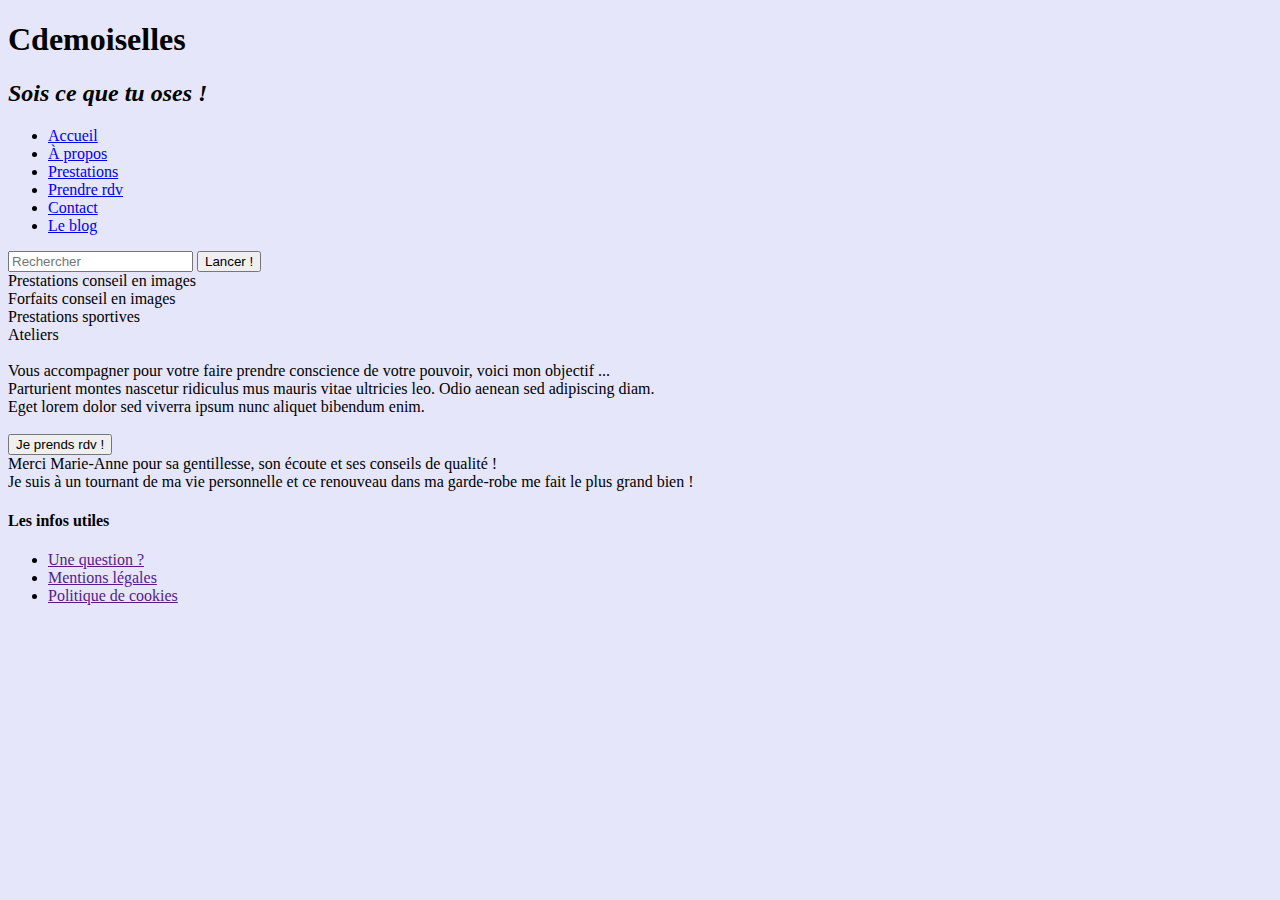
==== Index.html @ 1cc8b461 "Add files via upload" ====
<!DOCTYPE html>
<html lang="fr"></html>

<head> <!--toutes les informations exploitées de l'extérieur (seo, navigateur, synthétiseur vocal ...)-->
    <meta charset="UTF-8"> <!--pour que le site soit compris partout dans le monde, notamment avec é,è etc-->
    <meta http-equiv="X-UA-Compatible" content="IE=edge"> <!-- navigateurs pris en charge-->
    <meta name="viewport" content="width=device-width, initial-scale=1.0"> <!--largeur d'écran, sans zoom avec la notion scale-->
     <link href="style.css" rel="stylesheet">

    <link rel="shortccut icon" href="Logo-pro-cdemoiselles.ico" type="image/png"/>
        <title>Cdemoiselles - Coaching sportif et conseil en image</title> <!--titre de la page lors ouverture dans le navigateur-->
        <h1> Cdemoiselles</h1>
        <h2> 
            <em>Sois ce que tu oses ! </i></em>
        </h2>
        <p></p>
        
        <style>
         body 
        {
            background-color: lavender;
            text-align: justify; 
        }
        
            </style> 
            


       <!--<button>Bouton 1</button>
       <button class="btn btn-primary">Bouton Boostrap</button> -->
</head>




<body> <!--partie visible de la page-->
    <header id="En-tetedePage" > <!-- ID pour info unique, class pour info qui est une caractéristique graphique -->
        <div id="Logo-pro-cdemoiselles"> 
            <!--<audio src="médias/video.mp3" controls></audio>
            <video src="Médias/tigre-103363.mp4" controls></video>
            <figcaption>Vidéo de tigre</figcaption>-->
    

    

        </div>
        <nav>
            <nav>
                <ul>
                    <li>
                        <a href="#">Accueil</a>
                    </li>
                    <li>
                        <a href="#">À propos</a>
                    </li>
                    <li>
                        <a href="#">Prestations</a>
                    </li>
                    <li>
                        <a href="#">Prendre rdv</a>
                    </li>
                    <li>
                        <a href="#">Contact</a>
                    </li>
                    <li>
                        <a href="#">Le blog</a>
                    </li>
                </ul>
            </nav>
            <form>
                <input type="search" name="q" placeholder="Rechercher">
                <input type="submit" value="Lancer !">
              </form>
            
        </nav>
    </header>

    <main>
        <body>
            <section>
                <li>Prestations conseil en images</li>
                <li>Forfaits conseil en images</li>
                <li>Prestations sportives</li>
                <li>Ateliers</li>
            </section>
<br>
            <section>
                Vous accompagner pour votre faire prendre conscience de votre pouvoir, voici mon objectif ... <br>
                Parturient montes nascetur ridiculus mus mauris vitae ultricies leo. Odio aenean sed adipiscing diam. <br>
                Eget lorem dolor sed viverra ipsum nunc aliquet bibendum enim. 
            </section>
            <br>
            <button>Je prends rdv !</button>
            <br>
            <aside>Merci Marie-Anne pour sa gentillesse, son écoute et ses conseils de qualité ! <br>
                Je suis à un tournant de ma vie personnelle et ce renouveau dans ma garde-robe me fait le plus grand bien !
            </aside>
        </body>
    </main>

    <footer>
        <div>
            <h4> Les infos utiles</h4>
            <ul>
                <li> <a href="">Une question ?</a>    
                <li> <a href=""> Mentions légales</a></li>
                <li> <a href=""> Politique de cookies</a></li>
               
            </ul>

        </div>
    </footer>
</body>

</html>
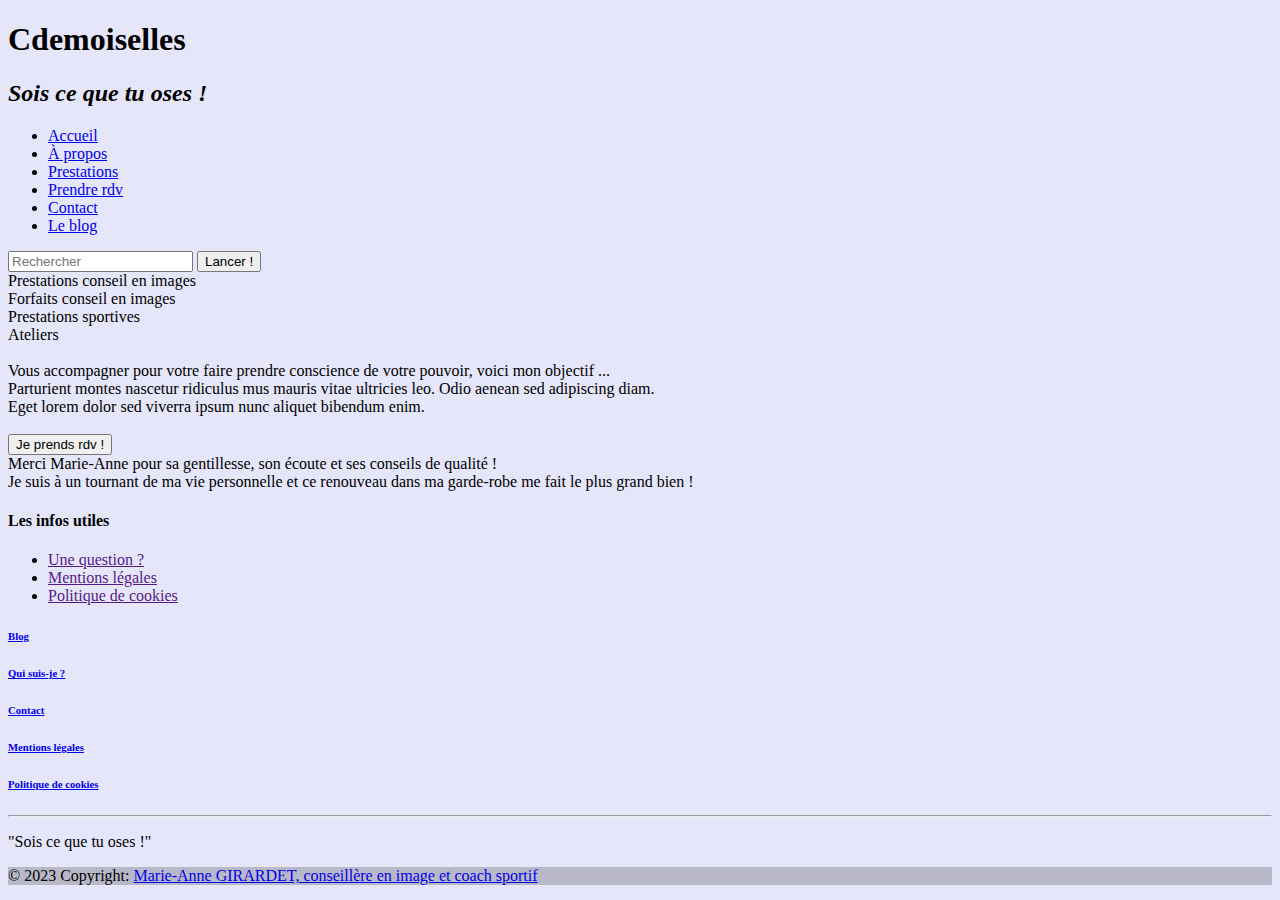
==== commit 3d4d8da7: "Add files via upload" ====
--- a/Index.html
+++ b/Index.html
@@ -109,6 +109,71 @@
             </ul>
 
         </div>
+        <footer class="text-center text-white">
+            <div class="container">
+                <!-- Section: Links -->
+                <section class="mt-5">
+                    <div class="row text-center d-flex justify-content-center pt-5">
+                        <div class="col-md-2">
+                            <h6 class="text-uppercase">
+                                <a href="/blog.php" class="text-white">Blog</a>
+                            </h6>
+                        </div>
+                        <div class="col-md-2">
+                            <h6 class="text-uppercase">
+                                <a href="/aboutMe.php" class="text-white">Qui suis-je ?</a>
+                            </h6>
+                        </div>
+                        <div class="col-md-2">
+                            <h6 class="text-uppercase">
+                                <a href="/contactez-moi.php" class="text-white">Contact</a>
+                            </h6>
+                        </div>
+                        <div class="col-md-2">
+                            <h6 class="text-uppercase">
+                                <a href="/mentions-legales.php" class="text-white">Mentions légales</a>
+                            </h6>
+                        </div>
+                        <div class="col-md-2">
+                            <h6 class="text-uppercase">
+                                <a href="/politique-de-cookies.php" class="text-white">Politique de cookies</a>
+                            </h6>
+                        </div>
+                        <!-- Ajout du lien pour gérer les cookies -->
+                        <!-- <div class="col-md-2">
+                            <h6 class="text-uppercase">
+                                <a href="javascript:openAxeptioCookies()" class="text-white">Gérer vos cookies</a>
+                            </h6>
+                        </div> -->
+                    </div>
+                </section>
+                <!-- Ligne esthétique -->
+                <hr class="my-5">
+                <!-- Section: Text -->
+                <div class="mb-5">
+                    <div class="row d-flex justify-content-center">
+                        <div class="col-lg-8">
+                            <p>
+                                "Sois ce que tu oses !"</p>
+                        </div>
+                    </div>
+                </div>
+                <!-- Section: Social -->
+                <div class="mb-5">
+                    <a href="" class="text-white">
+                        <i class="fab fa-facebook-f"></i>
+                    </a>
+                    <a href="" class="text-white ms-4">
+                        <i class="fab fa-instagram"></i>
+                    </a>
+                </div>
+            </div>
+            <!-- Copyright -->
+            <div class="text-center p-3" style="background-color: rgba(0, 0, 0, 0.2)">
+                © 2023 Copyright:
+                <a class="text-white" href="/contactez-moi.php">Marie-Anne GIRARDET, conseillère en image et coach sportif</a>
+            </div>
+        </footer>
     </footer>
 </body>
 
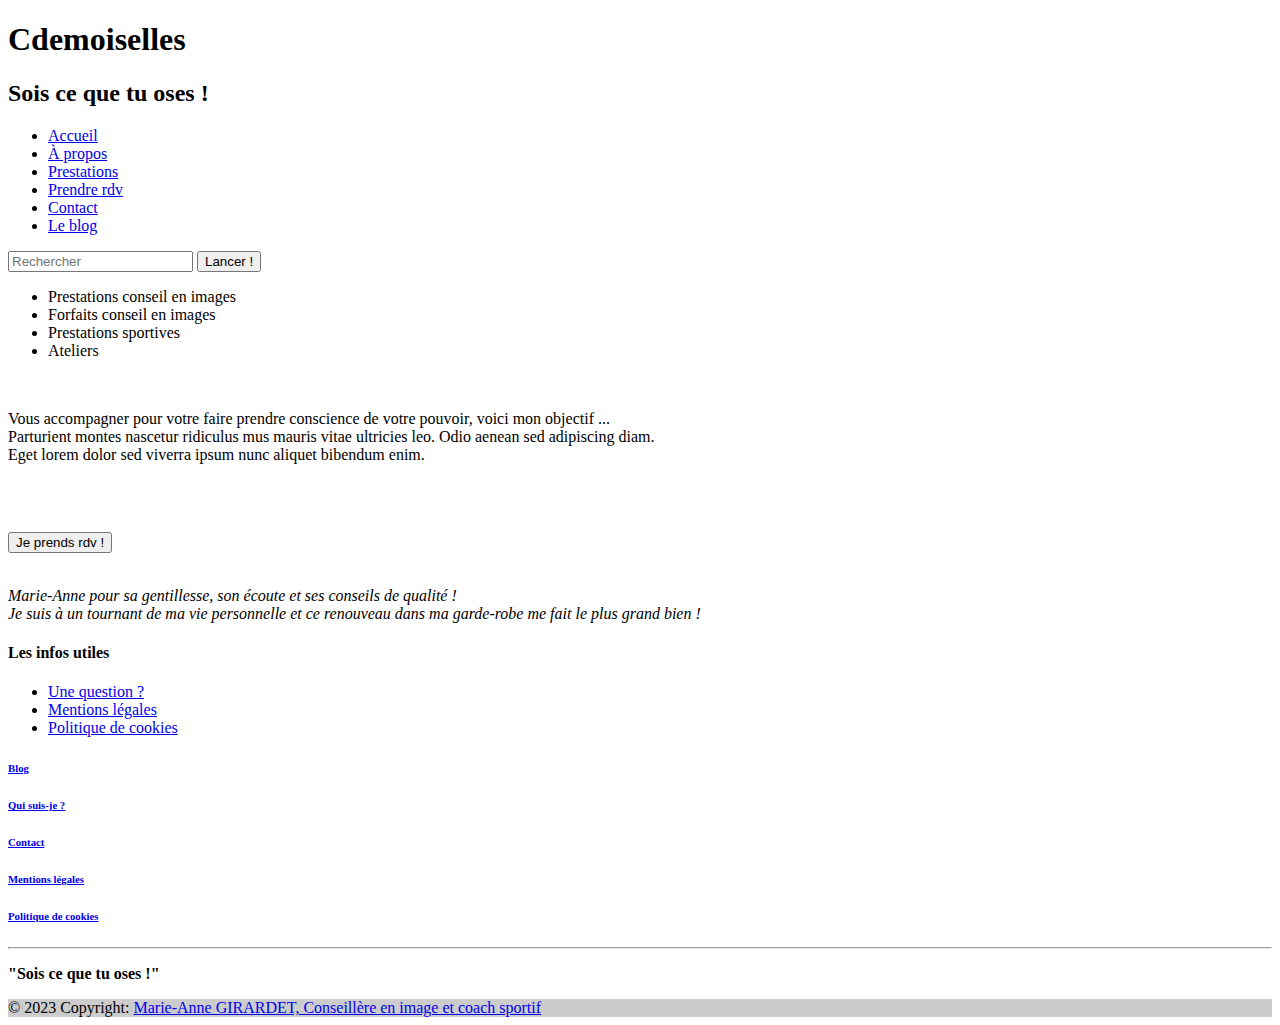
==== commit 98f5e502: "Add files via upload" ====
--- a/Index.html
+++ b/Index.html
@@ -6,29 +6,19 @@
     <meta http-equiv="X-UA-Compatible" content="IE=edge"> <!-- navigateurs pris en charge-->
     <meta name="viewport" content="width=device-width, initial-scale=1.0"> <!--largeur d'écran, sans zoom avec la notion scale-->
      <link href="style.css" rel="stylesheet">
+     <script src="https://cdn.jsdelivr.net/npm/@popperjs/core@2.11.7/dist/umd/popper.min.js" integrity="sha384-zYPOMqeu1DAVkHiLqWBUTcbYfZ8osu1Nd6Z89ify25QV9guujx43ITvfi12/QExE" crossorigin="anonymous"></script>
+     <script src="https://cdn.jsdelivr.net/npm/bootstrap@5.3.0-alpha3/dist/js/bootstrap.min.js" integrity="sha384-Y4oOpwW3duJdCWv5ly8SCFYWqFDsfob/3GkgExXKV4idmbt98QcxXYs9UoXAB7BZ" crossorigin="anonymous"></script>
 
     <link rel="shortccut icon" href="Logo-pro-cdemoiselles.ico" type="image/png"/>
         <title>Cdemoiselles - Coaching sportif et conseil en image</title> <!--titre de la page lors ouverture dans le navigateur-->
-        <h1> Cdemoiselles</h1>
-        <h2> 
-            <em>Sois ce que tu oses ! </i></em>
-        </h2>
-        <p></p>
-        
-        <style>
-         body 
-        {
-            background-color: lavender;
-            text-align: justify; 
-        }
-        
-            </style> 
+       
+</head>
+   
             
 
 
-       <!--<button>Bouton 1</button>
-       <button class="btn btn-primary">Bouton Boostrap</button> -->
-</head>
+      
+
 
 
 
@@ -36,34 +26,35 @@
 <body> <!--partie visible de la page-->
     <header id="En-tetedePage" > <!-- ID pour info unique, class pour info qui est une caractéristique graphique -->
         <div id="Logo-pro-cdemoiselles"> 
-            <!--<audio src="médias/video.mp3" controls></audio>
-            <video src="Médias/tigre-103363.mp4" controls></video>
-            <figcaption>Vidéo de tigre</figcaption>-->
+          
+            <h1> Cdemoiselles</h1>
+        <h2> 
+            Sois ce que tu oses !
+        </h2>
     
 
     
 
         </div>
         <nav>
-            <nav>
                 <ul>
                     <li>
-                        <a href="#">Accueil</a>
+                        <a href="Index.html">Accueil</a>
                     </li>
                     <li>
-                        <a href="#">À propos</a>
+                        <a href="À propos.html">À propos</a>
                     </li>
                     <li>
-                        <a href="#">Prestations</a>
+                        <a href="Prestations.html">Prestations</a>
                     </li>
                     <li>
-                        <a href="#">Prendre rdv</a>
+                        <a href="Rdv.html">Prendre rdv</a>
                     </li>
                     <li>
-                        <a href="#">Contact</a>
+                        <a href="Contact.html">Contact</a>
                     </li>
                     <li>
-                        <a href="#">Le blog</a>
+                        <a href="Blog.html">Le blog</a>
                     </li>
                 </ul>
             </nav>
@@ -75,36 +66,42 @@
         </nav>
     </header>
 
-    <main>
-        <body>
+    <body><main>
+        
             <section>
+                <ul>
                 <li>Prestations conseil en images</li>
                 <li>Forfaits conseil en images</li>
                 <li>Prestations sportives</li>
-                <li>Ateliers</li>
+                <li>Ateliers</li> </ul>
             </section>
 <br>
-            <section>
+            <p>
                 Vous accompagner pour votre faire prendre conscience de votre pouvoir, voici mon objectif ... <br>
                 Parturient montes nascetur ridiculus mus mauris vitae ultricies leo. Odio aenean sed adipiscing diam. <br>
                 Eget lorem dolor sed viverra ipsum nunc aliquet bibendum enim. 
-            </section>
+            </p>
             <br>
-            <button>Je prends rdv !</button>
             <br>
-            <aside>Merci Marie-Anne pour sa gentillesse, son écoute et ses conseils de qualité ! <br>
-                Je suis à un tournant de ma vie personnelle et ce renouveau dans ma garde-robe me fait le plus grand bien !
+            <p><button>Je prends rdv !</button>
+            <br>
+            <br>
+    </p>
+            
+            
+            <aside> <i>Marie-Anne pour sa gentillesse, son écoute et ses conseils de qualité ! <br>
+                Je suis à un tournant de ma vie personnelle et ce renouveau dans ma garde-robe me fait le plus grand bien !</i> 
             </aside>
-        </body>
+        
     </main>
-
+</body>
     <footer>
         <div>
             <h4> Les infos utiles</h4>
             <ul>
-                <li> <a href="">Une question ?</a>    
-                <li> <a href=""> Mentions légales</a></li>
-                <li> <a href=""> Politique de cookies</a></li>
+                <li> <a href="Contact.html">Une question ?</a>    
+                <li> <a href="Mentions légales.html"> Mentions légales</a></li>
+                <li> <a href="Politique de cookies.html"> Politique de cookies</a></li>
                
             </ul>
 
@@ -153,8 +150,7 @@
                 <div class="mb-5">
                     <div class="row d-flex justify-content-center">
                         <div class="col-lg-8">
-                            <p>
-                                "Sois ce que tu oses !"</p>
+                            <p></p><strong>"Sois ce que tu oses !"</strong></p>
                         </div>
                     </div>
                 </div>
@@ -171,7 +167,7 @@
             <!-- Copyright -->
             <div class="text-center p-3" style="background-color: rgba(0, 0, 0, 0.2)">
                 © 2023 Copyright:
-                <a class="text-white" href="/contactez-moi.php">Marie-Anne GIRARDET, conseillère en image et coach sportif</a>
+                <a class="text-white" href="/contactez-moi.php">Marie-Anne GIRARDET, Conseillère en image et coach sportif</a>
             </div>
         </footer>
     </footer>
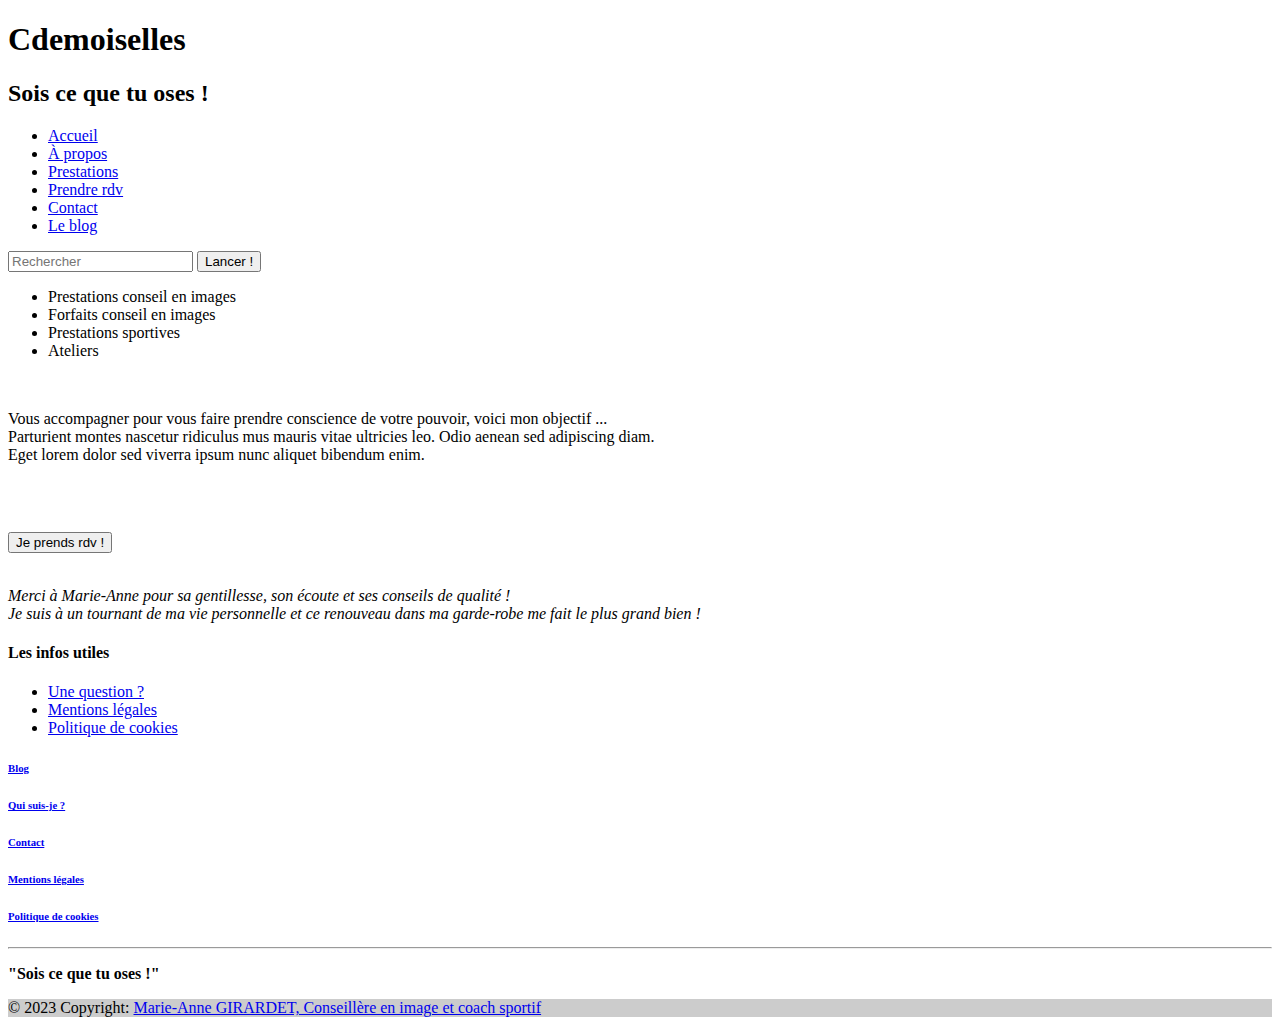
==== commit f9d8140c: "Add files via upload" ====
--- a/Index.html
+++ b/Index.html
@@ -65,19 +65,22 @@
             
         </nav>
     </header>
+    </body>
 
-    <body><main>
+    <body>
+        <main>
         
             <section>
                 <ul>
-                <li>Prestations conseil en images</li>
-                <li>Forfaits conseil en images</li>
-                <li>Prestations sportives</li>
-                <li>Ateliers</li> </ul>
+                    <li>Prestations conseil en images</li>
+                    <li>Forfaits conseil en images</li>
+                    <li>Prestations sportives</li>
+                    <li>Ateliers</li> 
+                </ul>
             </section>
 <br>
             <p>
-                Vous accompagner pour votre faire prendre conscience de votre pouvoir, voici mon objectif ... <br>
+                Vous accompagner pour vous faire prendre conscience de votre pouvoir, voici mon objectif ... <br>
                 Parturient montes nascetur ridiculus mus mauris vitae ultricies leo. Odio aenean sed adipiscing diam. <br>
                 Eget lorem dolor sed viverra ipsum nunc aliquet bibendum enim. 
             </p>
@@ -89,7 +92,7 @@
     </p>
             
             
-            <aside> <i>Marie-Anne pour sa gentillesse, son écoute et ses conseils de qualité ! <br>
+            <aside> <i>Merci à Marie-Anne pour sa gentillesse, son écoute et ses conseils de qualité ! <br>
                 Je suis à un tournant de ma vie personnelle et ce renouveau dans ma garde-robe me fait le plus grand bien !</i> 
             </aside>
         
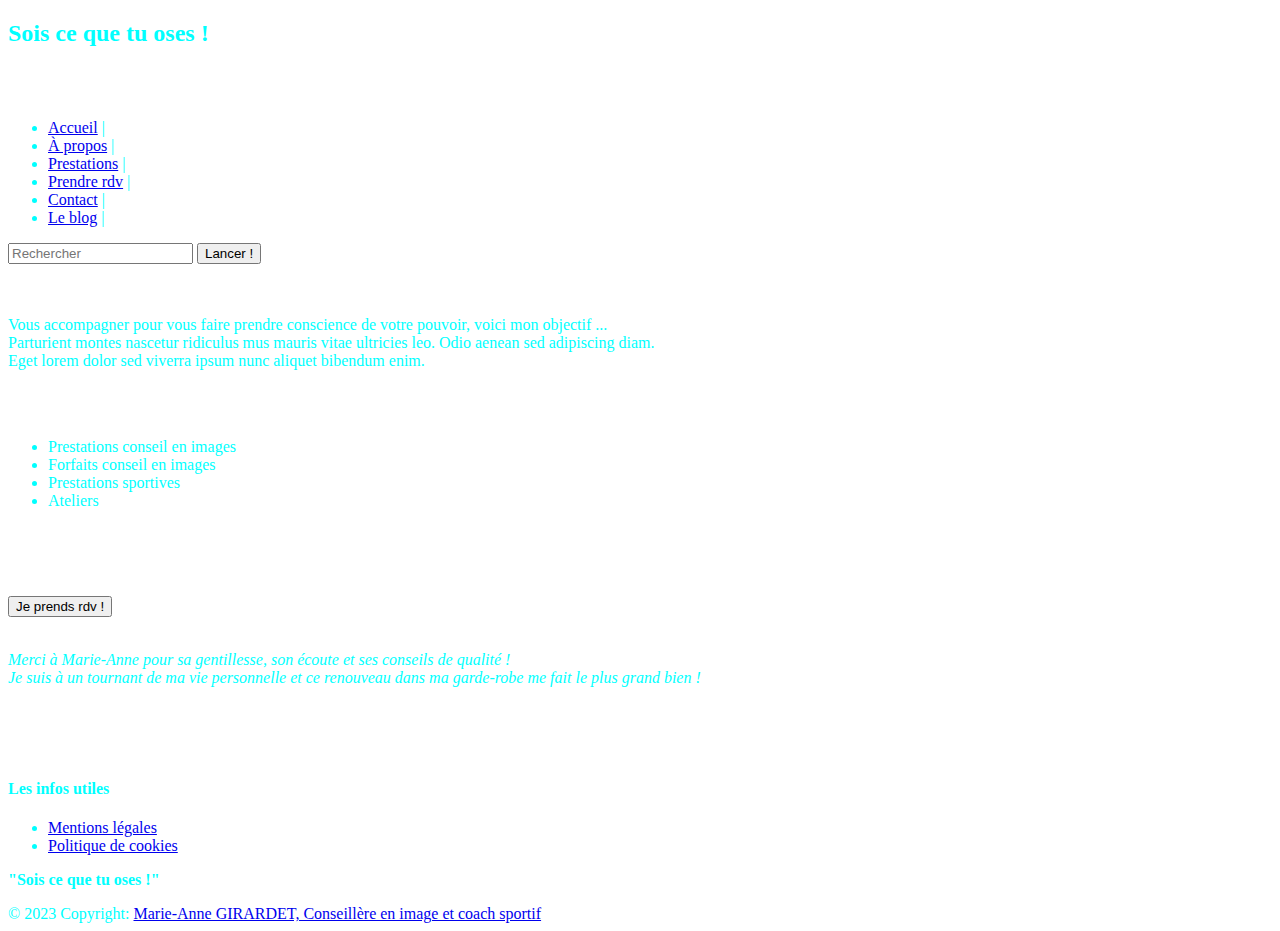
==== commit cbe5057f: "Add files via upload" ====
--- a/Index.html
+++ b/Index.html
@@ -8,56 +8,37 @@
      <link href="style.css" rel="stylesheet">
      <script src="https://cdn.jsdelivr.net/npm/@popperjs/core@2.11.7/dist/umd/popper.min.js" integrity="sha384-zYPOMqeu1DAVkHiLqWBUTcbYfZ8osu1Nd6Z89ify25QV9guujx43ITvfi12/QExE" crossorigin="anonymous"></script>
      <script src="https://cdn.jsdelivr.net/npm/bootstrap@5.3.0-alpha3/dist/js/bootstrap.min.js" integrity="sha384-Y4oOpwW3duJdCWv5ly8SCFYWqFDsfob/3GkgExXKV4idmbt98QcxXYs9UoXAB7BZ" crossorigin="anonymous"></script>
-
-    <link rel="shortccut icon" href="Logo-pro-cdemoiselles.ico" type="image/png"/>
+     <link href="https://fonts.googleapis.com/css2?family=Playfair+Display:ital,wght@0,400;0,500;0,600;0,700;0,800;0,900;1,400;1,500;1,600;1,700;1,800;1,900&display=swap" rel="stylesheet">
+     <link rel="stylesheet" href="Styles CSS/Style.css">
         <title>Cdemoiselles - Coaching sportif et conseil en image</title> <!--titre de la page lors ouverture dans le navigateur-->
        
 </head>
    
-            
-
-
-      
-
-
-
 
 
 <body> <!--partie visible de la page-->
-    <header id="En-tetedePage" > <!-- ID pour info unique, class pour info qui est une caractéristique graphique -->
-        <div id="Logo-pro-cdemoiselles"> 
-          
-            <h1> Cdemoiselles</h1>
+    <header id="En-tetedePage"  > <!-- ID pour info unique, class pour info qui est une caractéristique graphique -->      
         <h2> 
             Sois ce que tu oses !
         </h2>
-    
+<br>
+<br>
+<nav class="navbar navbar-expand-lg bg-body-tertiary">
 
-    
-
-        </div>
-        <nav>
-                <ul>
-                    <li>
-                        <a href="Index.html">Accueil</a>
-                    </li>
-                    <li>
-                        <a href="À propos.html">À propos</a>
-                    </li>
-                    <li>
-                        <a href="Prestations.html">Prestations</a>
-                    </li>
-                    <li>
-                        <a href="Rdv.html">Prendre rdv</a>
-                    </li>
-                    <li>
-                        <a href="Contact.html">Contact</a>
-                    </li>
-                    <li>
-                        <a href="Blog.html">Le blog</a>
-                    </li>
-                </ul>
-            </nav>
+      <div class="collapse navbar-collapse" id="navbarNav">
+        <ul class="navbar-nav">
+          <li class="nav-item">
+            <a class="nav-link active" aria-current="page" href="Index.html">Accueil</a> |</li>
+            <li class="nav-item"> <a class="nav-link" href="À propos.html">À propos</a> | </li>
+            <li class="nav-item"> <a class="nav-link" href="Prestations.html">Prestations</a> |</li>
+            <li class="nav-item"><a class="nav-link" href="Rdv.html">Prendre rdv</a> |</li>
+            <li class="nav-item"><a class="nav-link" href="Contact.html">Contact</a> |</li> 
+            <li class="nav-item"><a class="nav-link" href="Blog.html">Le blog</a> |</li>
+        </ul>
+      </div>
+  </nav>
+       
+<nav>
             <form>
                 <input type="search" name="q" placeholder="Rechercher">
                 <input type="submit" value="Lancer !">
@@ -65,25 +46,29 @@
             
         </nav>
     </header>
-    </body>
-
-    <body>
+    
+<br>
+<br>
+   
         <main>
         
             <section>
+                 <p>
+                Vous accompagner pour vous faire prendre conscience de votre pouvoir, voici mon objectif ... <br>
+                Parturient montes nascetur ridiculus mus mauris vitae ultricies leo. Odio aenean sed adipiscing diam. <br>
+                Eget lorem dolor sed viverra ipsum nunc aliquet bibendum enim. 
+            </p>
+            <br>
+            <br>
                 <ul>
-                    <li>Prestations conseil en images</li>
-                    <li>Forfaits conseil en images</li>
-                    <li>Prestations sportives</li>
+                    <li>Prestations conseil en images</li> 
+                    <li>Forfaits conseil en images</li> 
+                    <li>Prestations sportives</li> 
                     <li>Ateliers</li> 
                 </ul>
             </section>
 <br>
-            <p>
-                Vous accompagner pour vous faire prendre conscience de votre pouvoir, voici mon objectif ... <br>
-                Parturient montes nascetur ridiculus mus mauris vitae ultricies leo. Odio aenean sed adipiscing diam. <br>
-                Eget lorem dolor sed viverra ipsum nunc aliquet bibendum enim. 
-            </p>
+           
             <br>
             <br>
             <p><button>Je prends rdv !</button>
@@ -98,67 +83,31 @@
         
     </main>
 </body>
+<br><br><br><br>
     <footer>
-        <div>
+        <div id="Infos utiles">
             <h4> Les infos utiles</h4>
-            <ul>
-                <li> <a href="Contact.html">Une question ?</a>    
+            <ul> 
                 <li> <a href="Mentions légales.html"> Mentions légales</a></li>
                 <li> <a href="Politique de cookies.html"> Politique de cookies</a></li>
                
             </ul>
 
         </div>
-        <footer class="text-center text-white">
-            <div class="container">
-                <!-- Section: Links -->
-                <section class="mt-5">
-                    <div class="row text-center d-flex justify-content-center pt-5">
-                        <div class="col-md-2">
-                            <h6 class="text-uppercase">
-                                <a href="/blog.php" class="text-white">Blog</a>
-                            </h6>
-                        </div>
-                        <div class="col-md-2">
-                            <h6 class="text-uppercase">
-                                <a href="/aboutMe.php" class="text-white">Qui suis-je ?</a>
-                            </h6>
-                        </div>
-                        <div class="col-md-2">
-                            <h6 class="text-uppercase">
-                                <a href="/contactez-moi.php" class="text-white">Contact</a>
-                            </h6>
-                        </div>
-                        <div class="col-md-2">
-                            <h6 class="text-uppercase">
-                                <a href="/mentions-legales.php" class="text-white">Mentions légales</a>
-                            </h6>
-                        </div>
-                        <div class="col-md-2">
-                            <h6 class="text-uppercase">
-                                <a href="/politique-de-cookies.php" class="text-white">Politique de cookies</a>
-                            </h6>
-                        </div>
-                        <!-- Ajout du lien pour gérer les cookies -->
-                        <!-- <div class="col-md-2">
-                            <h6 class="text-uppercase">
-                                <a href="javascript:openAxeptioCookies()" class="text-white">Gérer vos cookies</a>
-                            </h6>
-                        </div> -->
-                    </div>
-                </section>
+                    <div class="container">
+                
                 <!-- Ligne esthétique -->
-                <hr class="my-5">
+                
                 <!-- Section: Text -->
-                <div class="mb-5">
+                
                     <div class="row d-flex justify-content-center">
                         <div class="col-lg-8">
                             <p></p><strong>"Sois ce que tu oses !"</strong></p>
                         </div>
                     </div>
-                </div>
+               
                 <!-- Section: Social -->
-                <div class="mb-5">
+               
                     <a href="" class="text-white">
                         <i class="fab fa-facebook-f"></i>
                     </a>
@@ -166,13 +115,12 @@
                         <i class="fab fa-instagram"></i>
                     </a>
                 </div>
-            </div>
+        
             <!-- Copyright -->
-            <div class="text-center p-3" style="background-color: rgba(0, 0, 0, 0.2)">
-                © 2023 Copyright:
+                        © 2023 Copyright:
                 <a class="text-white" href="/contactez-moi.php">Marie-Anne GIRARDET, Conseillère en image et coach sportif</a>
-            </div>
-        </footer>
+            
+       
     </footer>
 </body>
 
--- a/Styles CSS/Style.css
+++ b/Styles CSS/Style.css
@@ -0,0 +1,3 @@
+body {
+    color: aqua;
+}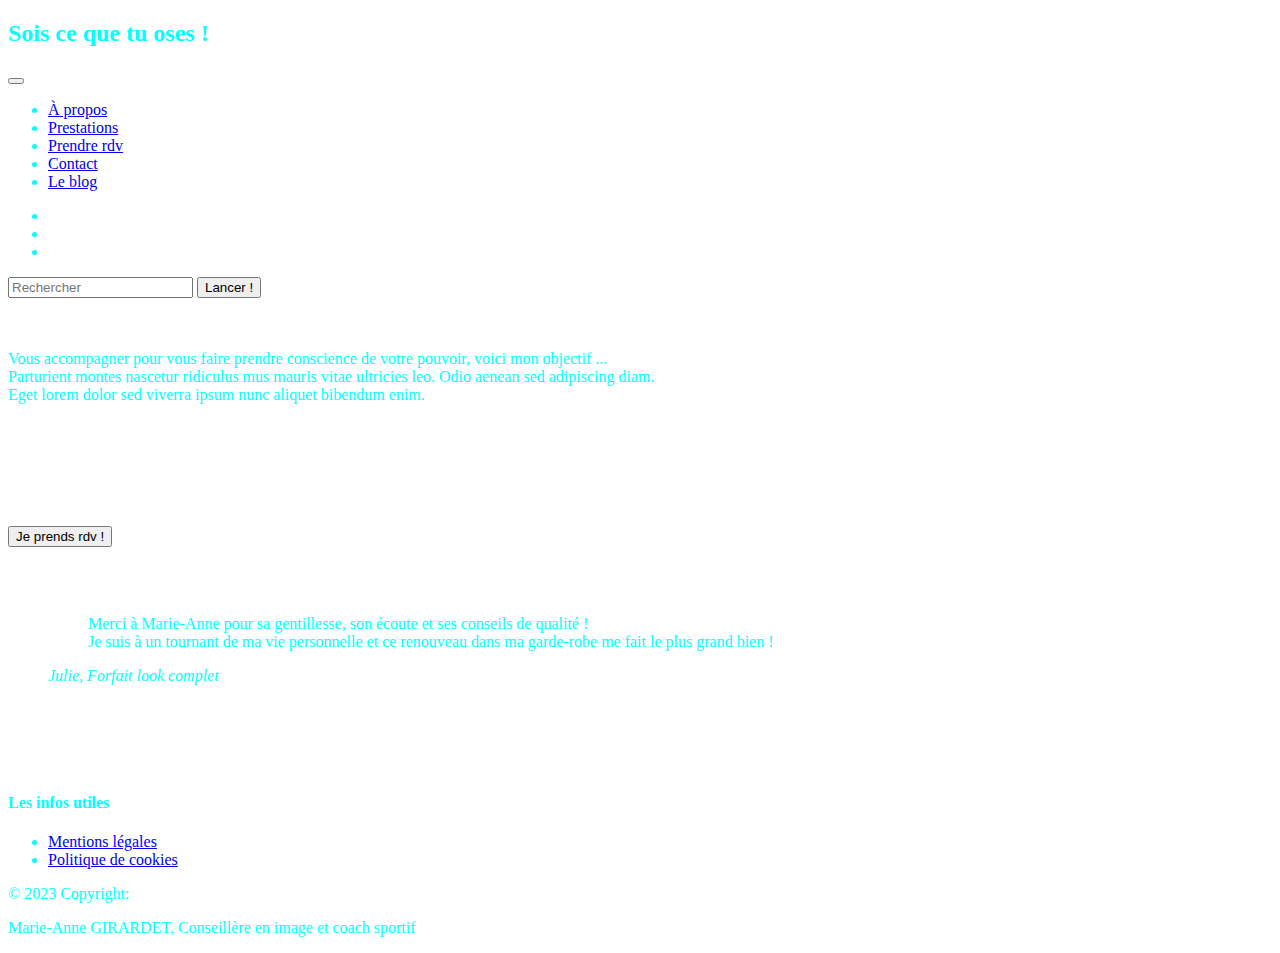
==== commit 4f13ae9d: "Add files via upload" ====
--- a/Index.html
+++ b/Index.html
@@ -5,7 +5,8 @@
     <meta charset="UTF-8"> <!--pour que le site soit compris partout dans le monde, notamment avec é,è etc-->
     <meta http-equiv="X-UA-Compatible" content="IE=edge"> <!-- navigateurs pris en charge-->
     <meta name="viewport" content="width=device-width, initial-scale=1.0"> <!--largeur d'écran, sans zoom avec la notion scale-->
-     <link href="style.css" rel="stylesheet">
+    
+     <link href="https://cdn.jsdelivr.net/npm/bootstrap@5.3.0-alpha2/dist/css/bootstrap.min.css" rel="stylesheet" integrity="sha384-aFq/bzH65dt+w6FI2ooMVUpc+21e0SRygnTpmBvdBgSdnuTN7QbdgL+OapgHtvPp" crossorigin="anonymous">
      <script src="https://cdn.jsdelivr.net/npm/@popperjs/core@2.11.7/dist/umd/popper.min.js" integrity="sha384-zYPOMqeu1DAVkHiLqWBUTcbYfZ8osu1Nd6Z89ify25QV9guujx43ITvfi12/QExE" crossorigin="anonymous"></script>
      <script src="https://cdn.jsdelivr.net/npm/bootstrap@5.3.0-alpha3/dist/js/bootstrap.min.js" integrity="sha384-Y4oOpwW3duJdCWv5ly8SCFYWqFDsfob/3GkgExXKV4idmbt98QcxXYs9UoXAB7BZ" crossorigin="anonymous"></script>
      <link href="https://fonts.googleapis.com/css2?family=Playfair+Display:ital,wght@0,400;0,500;0,600;0,700;0,800;0,900;1,400;1,500;1,600;1,700;1,800;1,900&display=swap" rel="stylesheet">
@@ -15,113 +16,111 @@
 </head>
    
 
-
-<body> <!--partie visible de la page-->
-    <header id="En-tetedePage"  > <!-- ID pour info unique, class pour info qui est une caractéristique graphique -->      
+<!--En-tête-->
+    <header id="En-tetedePage"  >       
         <h2> 
             Sois ce que tu oses !
         </h2>
-<br>
-<br>
-<nav class="navbar navbar-expand-lg bg-body-tertiary">
-
-      <div class="collapse navbar-collapse" id="navbarNav">
-        <ul class="navbar-nav">
-          <li class="nav-item">
-            <a class="nav-link active" aria-current="page" href="Index.html">Accueil</a> |</li>
-            <li class="nav-item"> <a class="nav-link" href="À propos.html">À propos</a> | </li>
-            <li class="nav-item"> <a class="nav-link" href="Prestations.html">Prestations</a> |</li>
-            <li class="nav-item"><a class="nav-link" href="Rdv.html">Prendre rdv</a> |</li>
-            <li class="nav-item"><a class="nav-link" href="Contact.html">Contact</a> |</li> 
-            <li class="nav-item"><a class="nav-link" href="Blog.html">Le blog</a> |</li>
-        </ul>
-      </div>
-  </nav>
-       
-<nav>
-            <form>
+        <nav class="navbar navbar-expand-lg navbar-light fixed-top mask-custom shadow-0">
+            <div class="container">
+              <button class="navbar-toggler" type="button" data-mdb-toggle="collapse"
+                data-mdb-target="#navbarSupportedContent" aria-controls="navbarSupportedContent" aria-expanded="false"
+                aria-label="Toggle navigation">
+                <i class="fas fa-bars"></i>
+              </button>
+              <div class="collapse navbar-collapse" id="navbarSupportedContent">
+                <ul class="navbar-nav me-auto">
+                  <li class="nav-item">
+                    <a class="nav-link" href="À propos.html">À propos</a>
+                  </li>
+                  <li class="nav-item">
+                    <a class="nav-link" href="Prestations.html">Prestations</a>
+                  </li>
+                  <li class="nav-item">
+                    <a class="nav-link" href="Rdv.html">Prendre rdv</a>
+                  </li>
+                  <li class="nav-item">
+                    <a class="nav-link" href="Contact.html">Contact</a>
+                  </li>
+                  <li class="nav-item">
+                    <a class="nav-link" href="Blog.html">Le blog</a>
+                  </li>
+                </ul>
+                <ul class="navbar-nav d-flex flex-row">
+                  <li class="nav-item me-3 me-lg-0">
+                    <a class="nav-link" href="#!">
+                      <i class="fas fa-shopping-cart"></i>
+                    </a>
+                  </li>
+                  <li class="nav-item me-3 me-lg-0">
+                    <a class="nav-link" href="#!">
+                      <i class="fab fa-twitter"></i>
+                    </a>
+                  </li>
+                  <li class="nav-item me-3 me-lg-0">
+                    <a class="nav-link" href="#!">
+                      <i class="fab fa-instagram"></i>
+                    </a>
+                  </li>
+                </ul>
+              </div>
+            </div>
+            <form id="Recherche">
                 <input type="search" name="q" placeholder="Rechercher">
                 <input type="submit" value="Lancer !">
               </form>
-            
-        </nav>
+          </nav>
     </header>
     
 <br>
 <br>
-   
+   <!--Partie principale du site-->
         <main>
         
-            <section>
-                 <p>
-                Vous accompagner pour vous faire prendre conscience de votre pouvoir, voici mon objectif ... <br>
+            <div id="Mot bienvenue">
+                 <p> Vous accompagner pour vous faire prendre conscience de votre pouvoir, voici mon objectif ... <br>
                 Parturient montes nascetur ridiculus mus mauris vitae ultricies leo. Odio aenean sed adipiscing diam. <br>
                 Eget lorem dolor sed viverra ipsum nunc aliquet bibendum enim. 
             </p>
             <br>
             <br>
-                <ul>
-                    <li>Prestations conseil en images</li> 
-                    <li>Forfaits conseil en images</li> 
-                    <li>Prestations sportives</li> 
-                    <li>Ateliers</li> 
-                </ul>
-            </section>
+            </div>
 <br>
            
             <br>
             <br>
-            <p><button>Je prends rdv !</button>
+            <p><button class="Prise-rdv" type="button">Je prends rdv !</button>
             <br>
             <br>
     </p>
-            
-            
-            <aside> <i>Merci à Marie-Anne pour sa gentillesse, son écoute et ses conseils de qualité ! <br>
-                Je suis à un tournant de ma vie personnelle et ce renouveau dans ma garde-robe me fait le plus grand bien !</i> 
-            </aside>
-        
+    <br>
+    <figure>
+      <blockquote cite="https://www.huxley.net/bnw/four.html">
+          <p>Merci à Marie-Anne pour sa gentillesse, son écoute et ses conseils de qualité ! <br>
+          Je suis à un tournant de ma vie personnelle et ce renouveau dans ma garde-robe me fait le plus grand bien !</p>
+      </blockquote>
+      <figcaption><cite>Julie, Forfait look complet</cite></figcaption>
+  </figure>      
     </main>
 </body>
-<br><br><br><br>
+<br>
+<br>
+<br>
+<br>
+<!--Pied-de-page-->
     <footer>
         <div id="Infos utiles">
             <h4> Les infos utiles</h4>
             <ul> 
                 <li> <a href="Mentions légales.html"> Mentions légales</a></li>
                 <li> <a href="Politique de cookies.html"> Politique de cookies</a></li>
-               
             </ul>
+        </div>
+        <!-- Copyright -->
+© 2023 Copyright:
+<p> Marie-Anne GIRARDET, Conseillère en image et coach sportif</p>
+</footer>
 
-        </div>
-                    <div class="container">
-                
-                <!-- Ligne esthétique -->
-                
-                <!-- Section: Text -->
-                
-                    <div class="row d-flex justify-content-center">
-                        <div class="col-lg-8">
-                            <p></p><strong>"Sois ce que tu oses !"</strong></p>
-                        </div>
-                    </div>
-               
-                <!-- Section: Social -->
-               
-                    <a href="" class="text-white">
-                        <i class="fab fa-facebook-f"></i>
-                    </a>
-                    <a href="" class="text-white ms-4">
-                        <i class="fab fa-instagram"></i>
-                    </a>
-                </div>
-        
-            <!-- Copyright -->
-                        © 2023 Copyright:
-                <a class="text-white" href="/contactez-moi.php">Marie-Anne GIRARDET, Conseillère en image et coach sportif</a>
-            
-       
-    </footer>
 </body>
 
 </html> 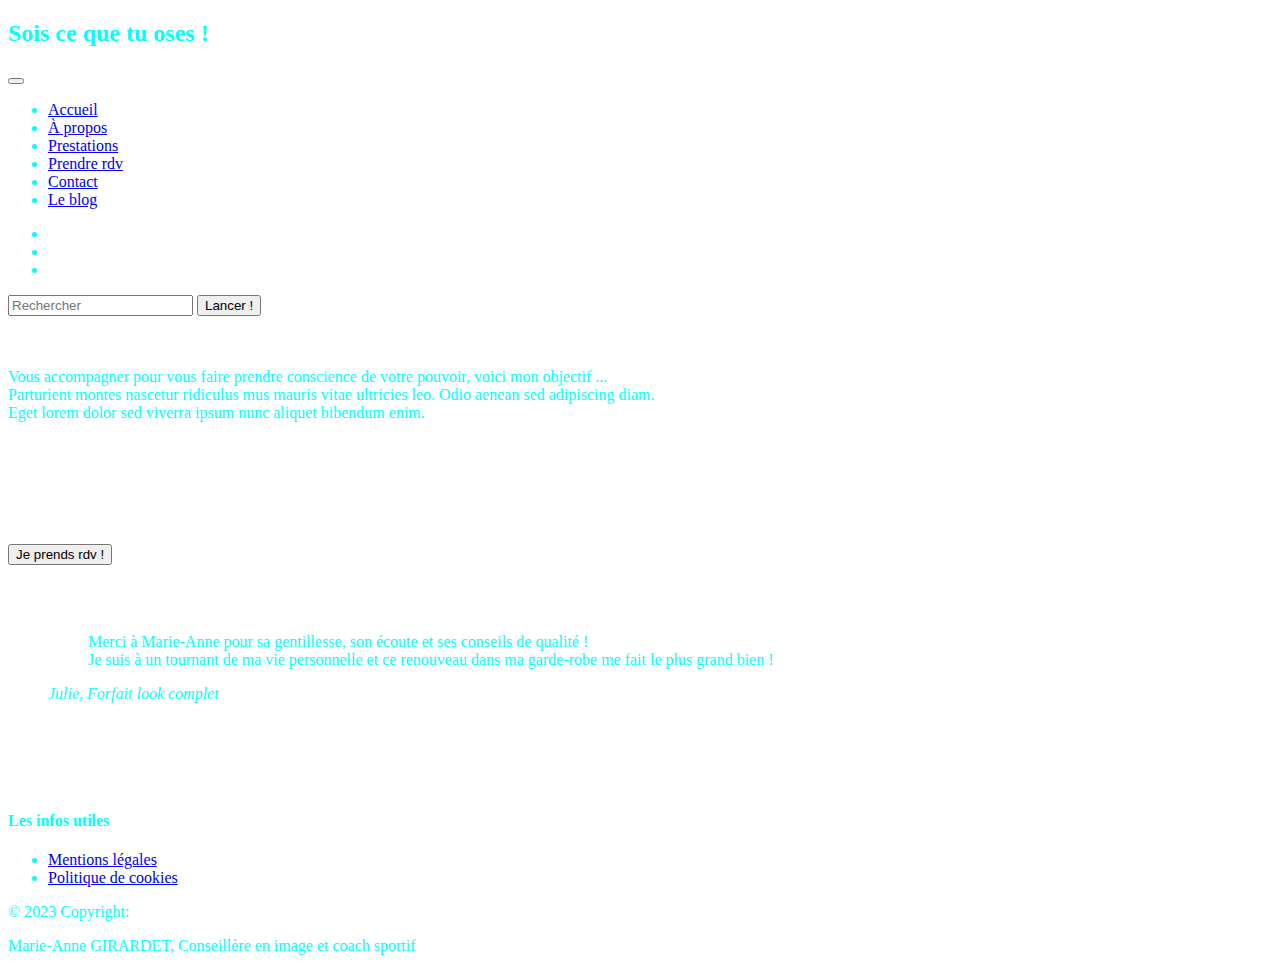
==== commit 4e1c52c7: "Add files via upload" ====
--- a/Index.html
+++ b/Index.html
@@ -30,6 +30,9 @@
               </button>
               <div class="collapse navbar-collapse" id="navbarSupportedContent">
                 <ul class="navbar-nav me-auto">
+                  <li class="nav-item">
+                    <a class="nav-link" href="Index.html">Accueil</a>
+                  </li>
                   <li class="nav-item">
                     <a class="nav-link" href="À propos.html">À propos</a>
                   </li>
